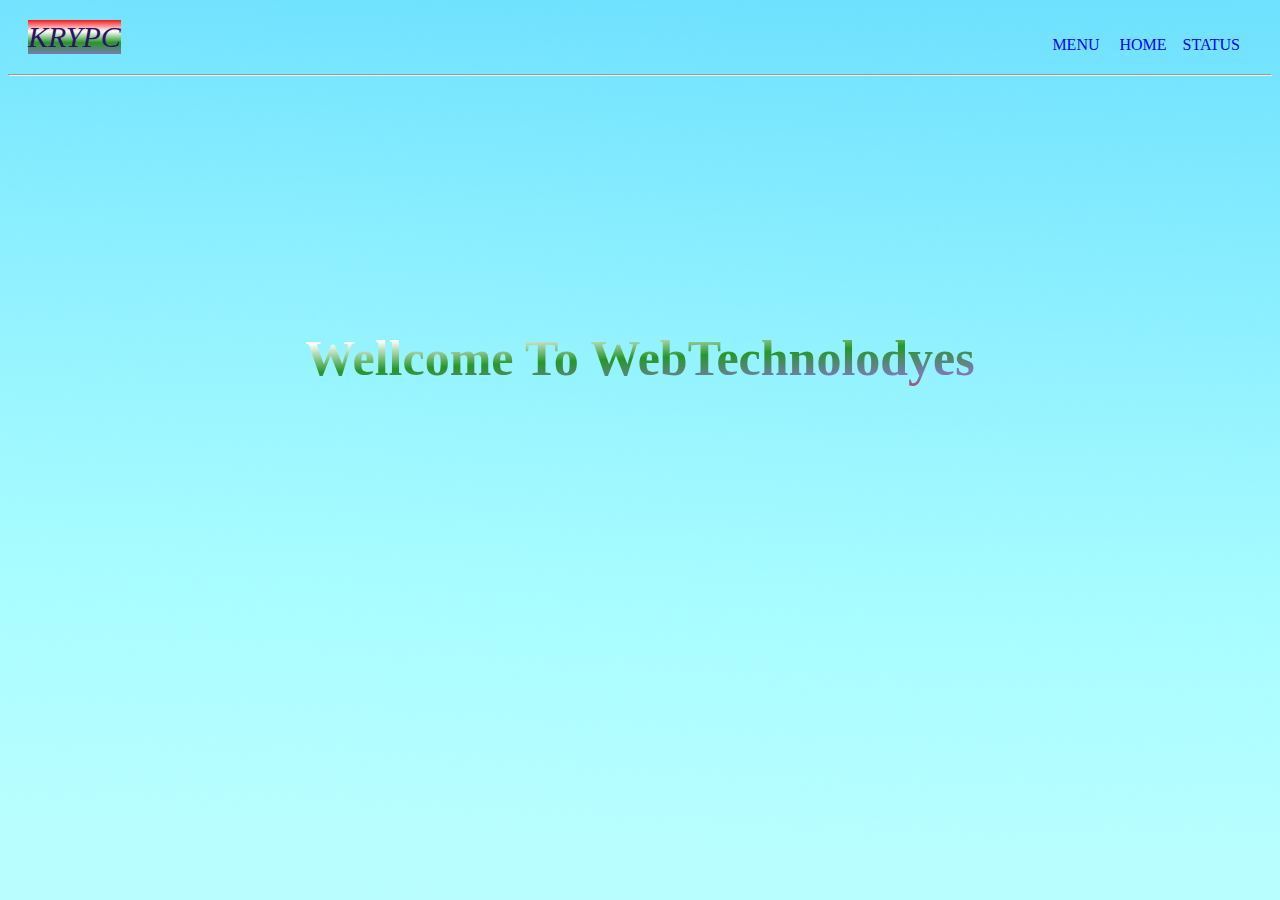
==== assign3.html @ d7c5fdc7 "starting Assignmrntd" ====
<!DOCTYPE html>
<html lang="en">
<head>
    <meta charset="UTF-8">
    <meta name="viewport" content="width=device-width, initial-scale=1.0">
    <title>Document</title>
    <style>
        body{
            background-image: url(edge.jpg);
        }
        .nav{
            display: flex;
            justify-content: space-between;
            align-items: flex-end;
            margin: 20px;
        }
        .logo{
            font-size: 30px;
            background: linear-gradient(rgb(242, 25, 25),rgb(255, 255, 255),rgb(40, 150, 40),rgb(123, 123, 178));
            color: rgb(46, 17, 107);
        }
        .menu{
            
        }
        a{
            text-decoration: none;
        }
        h1{
            text-align: center;
            margin-top: 20%;
            font-size: 50px;
            background: linear-gradient(to bottom right,rgb(242, 25, 25),rgb(255, 255, 255),rgb(40, 150, 40),rgb(123, 123, 178),rgb(231, 14, 14));
            color: transparent;
            -webkit-background-clip: text;
        }
    </style>
</head>
<body>
    <div class="nav">
        <div class="logo"><i>KRYPC</i></div>
        <div class="menu">
            <a href="#">MENU</a>  &nbsp;&nbsp;&nbsp;
            <a href="#">HOME</a>&nbsp;&nbsp;&nbsp;
            <a href="#">STATUS</a>&nbsp;&nbsp;&nbsp;
        </div>
    </div>
    <hr>
    <h1>Wellcome To WebTechnolodyes</h1>
</body>
</html>
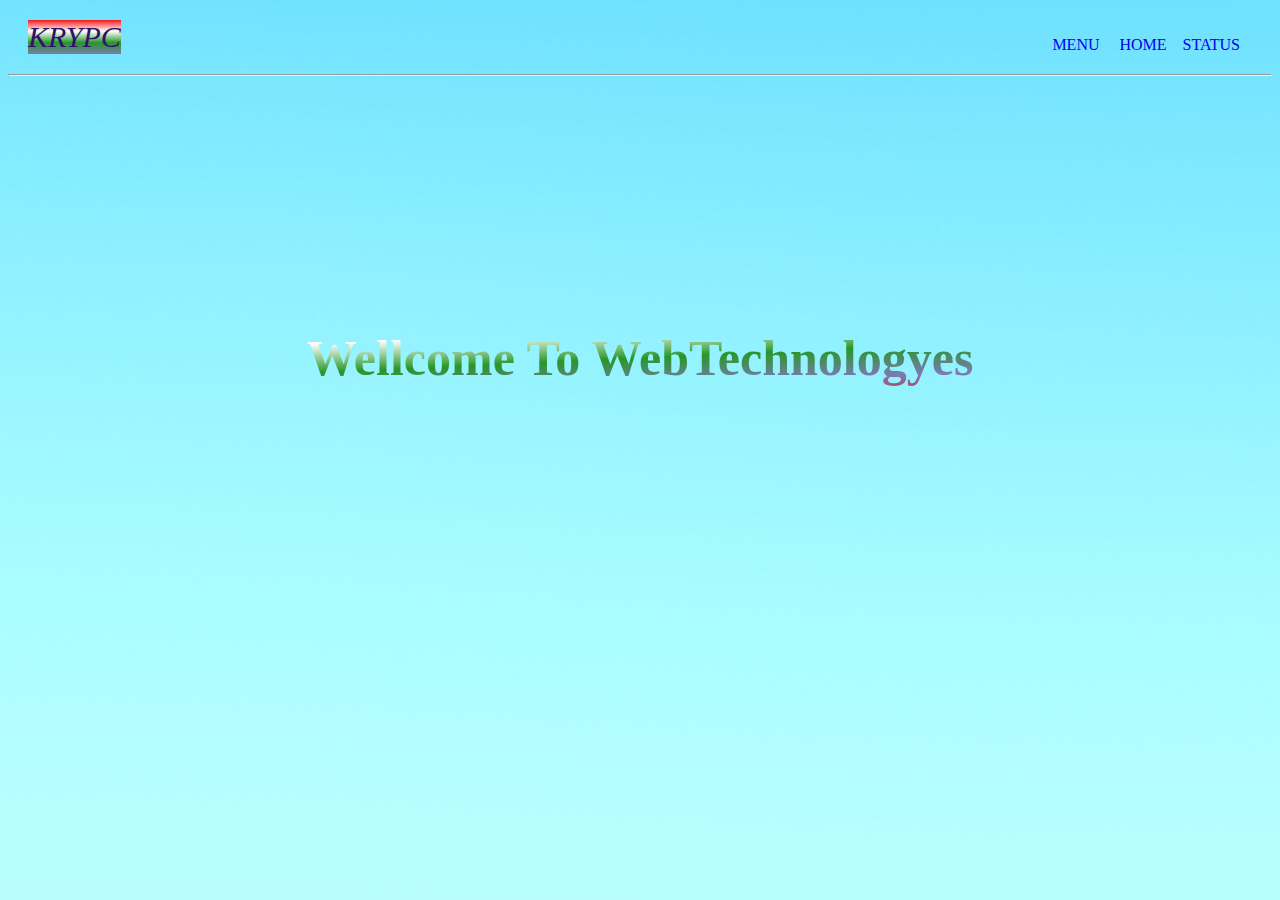
==== commit 791a685c: "wrong word" ====
--- a/assign3.html
+++ b/assign3.html
@@ -45,6 +45,6 @@
         </div>
     </div>
     <hr>
-    <h1>Wellcome To WebTechnolodyes</h1>
+    <h1>Wellcome To WebTechnologyes</h1>
 </body>
 </html>